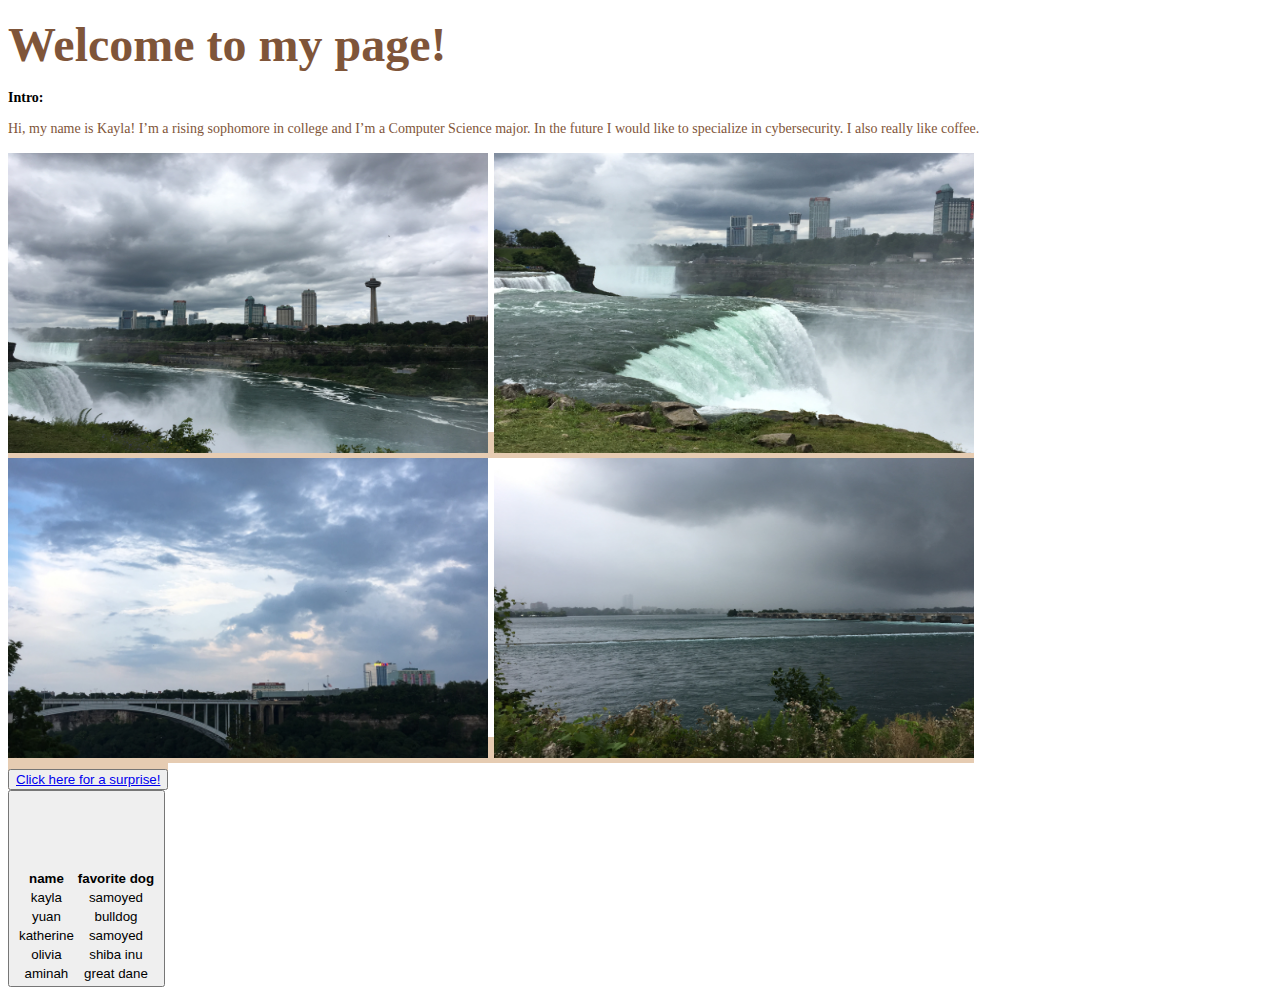
==== index.html @ fc5fc555 "Update index.html" ====
<!DOCTYPE html>	
	<html>
	<head>
	<title>Kayla's Corner</title>
	<link rel = "stylesheet" href = "style.css">
	<style>
	
	bodyONE { font-family: "Playfair Display"; font-size: 24px; font-style: normal; font-variant: normal; font-weight: bold; line-height: 26px; } h3 { font-family: "Playfair Display"; font-size: 14px; font-style: normal; font-variant: normal; font-weight: bold; line-height: 15px; } p { font-family: "Playfair Display"; font-size: 14px; font-style: normal; font-variant: normal; font-weight: 400; line-height: 20px; } blockquote { font-family: "Playfair Display"; font-size: 21px; font-style: normal; font-variant: normal; font-weight: 400; line-height: 30px; } pre { font-family: "Playfair Display"; font-size: 13px; font-style: normal; font-variant: normal; font-weight: 400; line-height: 18px; }
	
	</style>
	<script>
	
	</script>
	</head>
	<bodyONE>
	<h1>Welcome to my page! </h1>

	<h3>Intro: </h3>
	<p> 
	Hi, my name is Kayla! I’m a rising sophomore in college and I’m a Computer Science major. In the future I would like to specialize in cybersecurity.
	I also really like coffee.
		</p>
	
    	  <img src="IMG_0509.JPG" alt="canada1" width="480" height="300">
    	

      	<img src="IMG_0505.JPG" alt="canada2" width="480" height="300">
    	
      	<img src="IMG_0466.JPG" alt="canada3" width="480" height="300">
    	
      	<img src="IMG_0449.JPG" alt="canada4" width="480" height="300" >
    

  	
	
	
	<br>
	<button type = "button">
	
	<a href= "second.html">
	Click here for a surprise!
	</a>
	</button>
	<br>
	<button class= "button">
	
	
	
	<table>
	<tr>
	<th>name</th>
	<th>favorite dog</th>
	</tr>
	<tr>
	<td>kayla</td>
	<br>
	<td>samoyed</td>
	</tr>
	<tr>
	<td>yuan</td>
	<br>
	<td>bulldog</td>
	
	</tr>
	<tr>
	<td>katherine</td>
	<br>
	<td>samoyed</td>
	<tr>
	<td>olivia</td>
	<br>
	<td>shiba inu</td>
	<tr>
	<td>aminah</td>
	<br>
	<td>great dane</td>
	
	
	</table>
	
	
	</bodyONE>
	</html>
---- style.css ----
bodyONE {
  background-color:rgb(230, 204, 178);
  }
h1 {
    color: rgb(127, 85, 57);
  }
  p {
    color: rgb(127, 85, 57);
  }
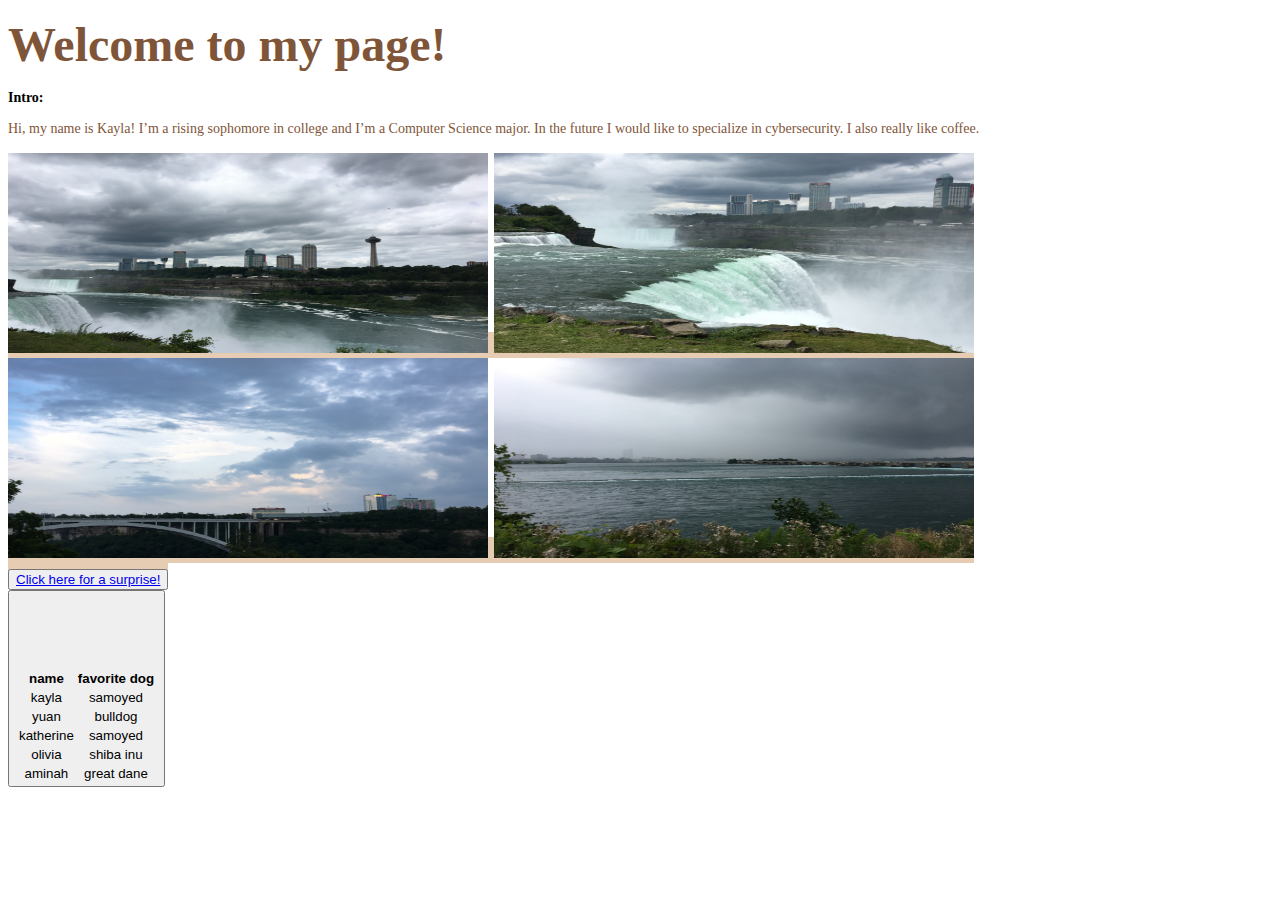
==== commit 21bc3778: "Update index.html" ====
--- a/index.html
+++ b/index.html
@@ -21,14 +21,14 @@
 	I also really like coffee.
 		</p>
 	
-    	  <img src="IMG_0509.JPG" alt="canada1" width="480" height="300">
+    	  <img src="IMG_0509.JPG" alt="canada1" width="480" height="200">
     	
 
-      	<img src="IMG_0505.JPG" alt="canada2" width="480" height="300">
+      	<img src="IMG_0505.JPG" alt="canada2" width="480" height="200">
     	
-      	<img src="IMG_0466.JPG" alt="canada3" width="480" height="300">
+      	<img src="IMG_0466.JPG" alt="canada3" width="480" height="200">
     	
-      	<img src="IMG_0449.JPG" alt="canada4" width="480" height="300" >
+      	<img src="IMG_0449.JPG" alt="canada4" width="480" height="200" >
     
 
   	
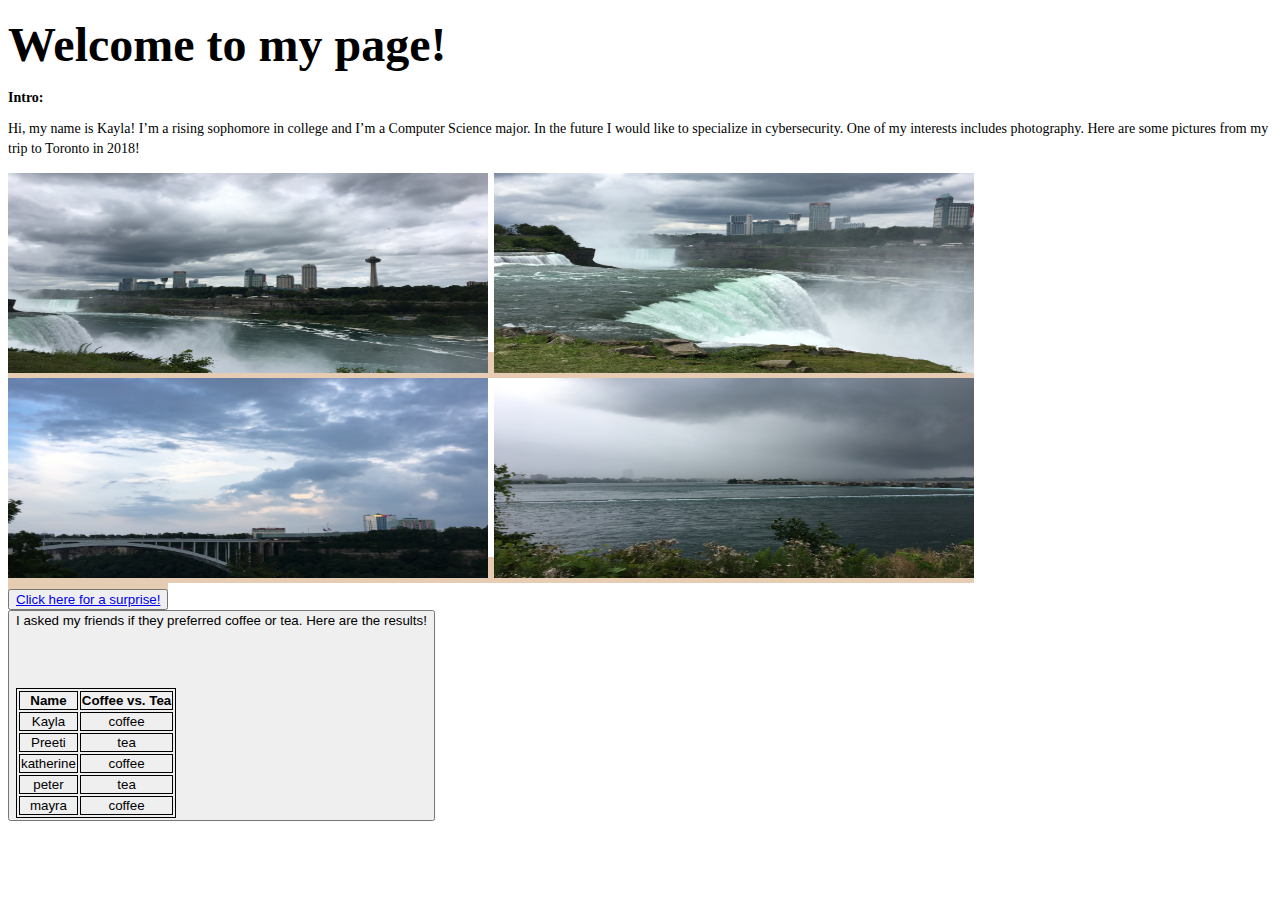
==== commit 3277d263: "Update index.html" ====
--- a/index.html
+++ b/index.html
@@ -18,10 +18,10 @@
 	<h3>Intro: </h3>
 	<p> 
 	Hi, my name is Kayla! I’m a rising sophomore in college and I’m a Computer Science major. In the future I would like to specialize in cybersecurity.
-	I also really like coffee.
+	One of my interests includes photography. Here are some pictures from my trip to Toronto in 2018!
 		</p>
 	
-    	  <img src="IMG_0509.JPG" alt="canada1" width="480" height="200">
+    	 <img src="IMG_0509.JPG" alt="canada1" width="480" height="200">
     	
 
       	<img src="IMG_0505.JPG" alt="canada2" width="480" height="200">
@@ -44,36 +44,39 @@
 	<br>
 	<button class= "button">
 	
-	
+	<p2>
+		I asked my friends if they preferred coffee or tea. Here are the results!
+		
+	</p2>
 	
 	<table>
 	<tr>
-	<th>name</th>
-	<th>favorite dog</th>
+	<th>Name</th>
+	<th>Coffee vs. Tea</th>
 	</tr>
 	<tr>
-	<td>kayla</td>
+	<td>Kayla</td>
 	<br>
-	<td>samoyed</td>
+	<td>coffee</td>
 	</tr>
 	<tr>
-	<td>yuan</td>
+	<td>Preeti</td>
 	<br>
-	<td>bulldog</td>
+	<td>tea</td>
 	
 	</tr>
 	<tr>
 	<td>katherine</td>
 	<br>
-	<td>samoyed</td>
+	<td>coffee</td>
 	<tr>
-	<td>olivia</td>
+	<td>peter</td>
 	<br>
-	<td>shiba inu</td>
+	<td>tea</td>
 	<tr>
-	<td>aminah</td>
+	<td>mayra</td>
 	<br>
-	<td>great dane</td>
+	<td>coffee</td>
 	
 	
 	</table>
--- a/style.css
+++ b/style.css
@@ -2,10 +2,6 @@
 bodyONE {
   background-color:rgb(230, 204, 178);
   }
-h1 {
-    color: rgb(127, 85, 57);
-  }
-  p {
-    color: rgb(127, 85, 57);
-  }
-
+table, th, td {
+  border: 1px solid black;
+}
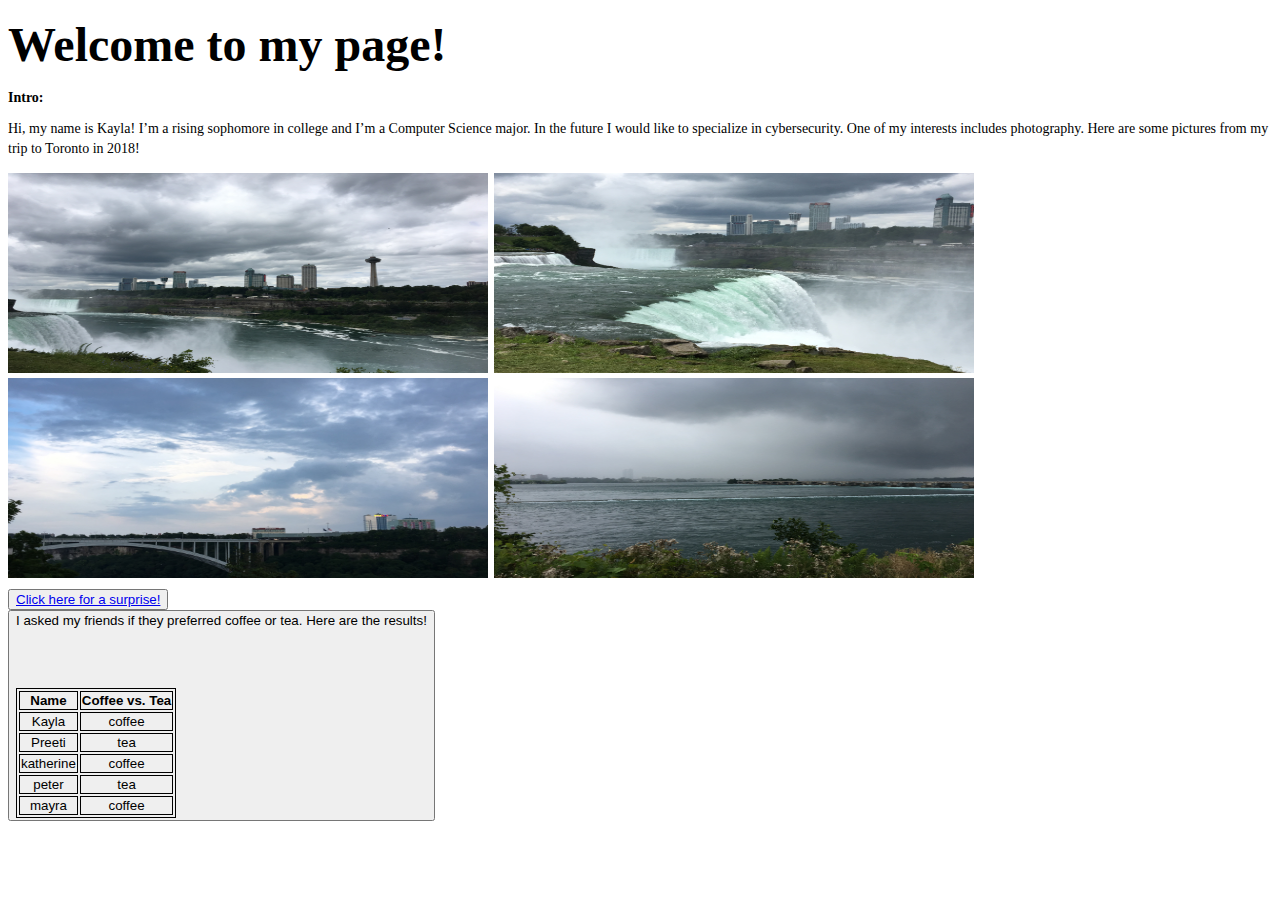
==== commit 9f9cdc0a: "Update index.html" ====
--- a/index.html
+++ b/index.html
@@ -5,14 +5,14 @@
 	<link rel = "stylesheet" href = "style.css">
 	<style>
 	
-	bodyONE { font-family: "Playfair Display"; font-size: 24px; font-style: normal; font-variant: normal; font-weight: bold; line-height: 26px; } h3 { font-family: "Playfair Display"; font-size: 14px; font-style: normal; font-variant: normal; font-weight: bold; line-height: 15px; } p { font-family: "Playfair Display"; font-size: 14px; font-style: normal; font-variant: normal; font-weight: 400; line-height: 20px; } blockquote { font-family: "Playfair Display"; font-size: 21px; font-style: normal; font-variant: normal; font-weight: 400; line-height: 30px; } pre { font-family: "Playfair Display"; font-size: 13px; font-style: normal; font-variant: normal; font-weight: 400; line-height: 18px; }
+	body { font-family: "Playfair Display"; font-size: 24px; font-style: normal; font-variant: normal; font-weight: bold; line-height: 26px; } h3 { font-family: "Playfair Display"; font-size: 14px; font-style: normal; font-variant: normal; font-weight: bold; line-height: 15px; } p { font-family: "Playfair Display"; font-size: 14px; font-style: normal; font-variant: normal; font-weight: 400; line-height: 20px; } blockquote { font-family: "Playfair Display"; font-size: 21px; font-style: normal; font-variant: normal; font-weight: 400; line-height: 30px; } pre { font-family: "Playfair Display"; font-size: 13px; font-style: normal; font-variant: normal; font-weight: 400; line-height: 18px; }
 	
 	</style>
 	<script>
 	
 	</script>
 	</head>
-	<bodyONE>
+	<body>
 	<h1>Welcome to my page! </h1>
 
 	<h3>Intro: </h3>
@@ -82,7 +82,7 @@
 	</table>
 	
 	
-	</bodyONE>
+	</body>
 	</html>
 	
 
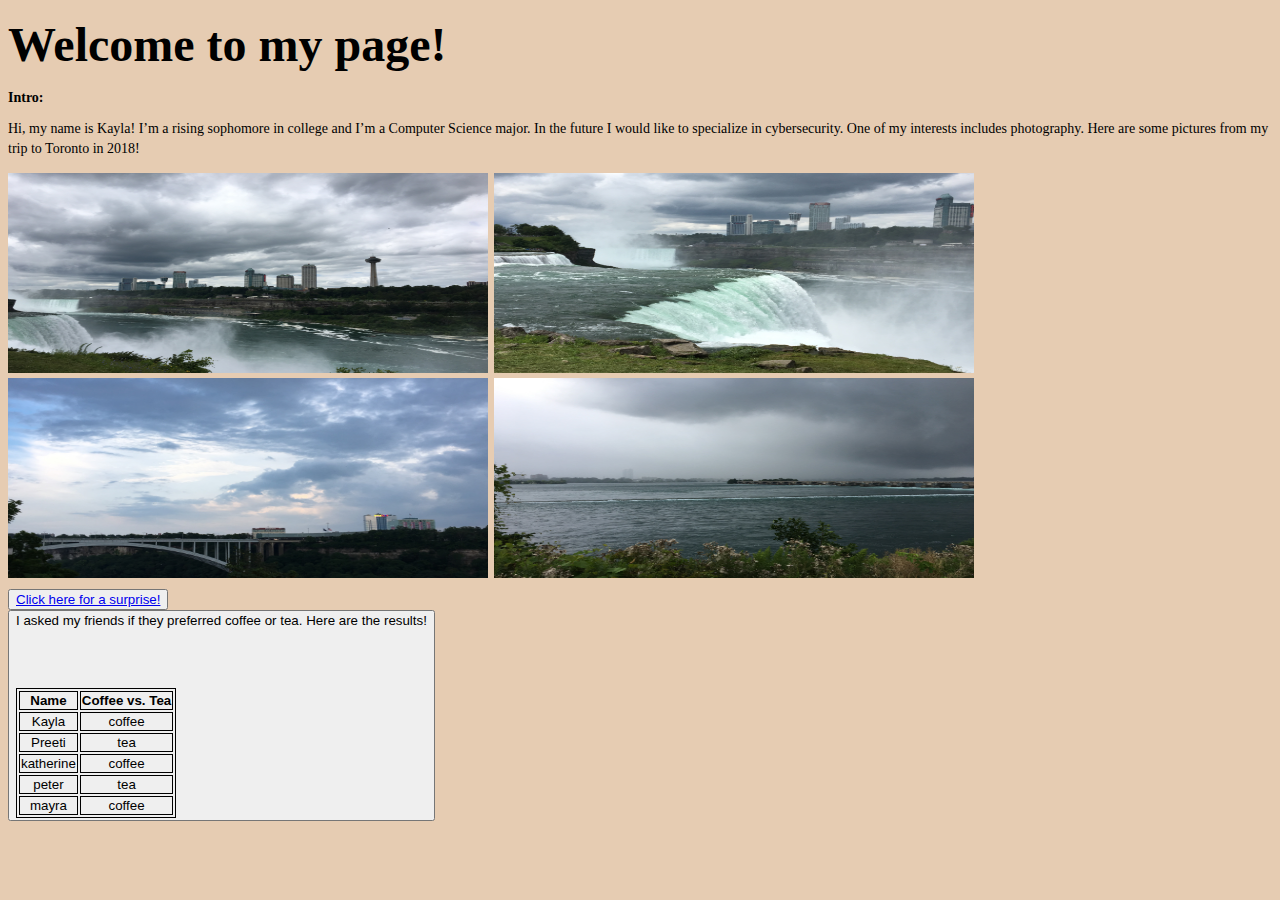
==== commit c5c79041: "Update index.html" ====
--- a/index.html
+++ b/index.html
@@ -6,7 +6,12 @@
 	<style>
 	
 	body { font-family: "Playfair Display"; font-size: 24px; font-style: normal; font-variant: normal; font-weight: bold; line-height: 26px; } h3 { font-family: "Playfair Display"; font-size: 14px; font-style: normal; font-variant: normal; font-weight: bold; line-height: 15px; } p { font-family: "Playfair Display"; font-size: 14px; font-style: normal; font-variant: normal; font-weight: 400; line-height: 20px; } blockquote { font-family: "Playfair Display"; font-size: 21px; font-style: normal; font-variant: normal; font-weight: 400; line-height: 30px; } pre { font-family: "Playfair Display"; font-size: 13px; font-style: normal; font-variant: normal; font-weight: 400; line-height: 18px; }
-	
+	body{ background-color:rgb(230, 204, 178);
+  	}
+	table, th, td {
+  	border: 1px solid black;
+	}
+
 	</style>
 	<script>
 	
--- a/style.css
+++ b/style.css
@@ -1,5 +1,5 @@
 
-bodyONE {
+body{
   background-color:rgb(230, 204, 178);
   }
 table, th, td {
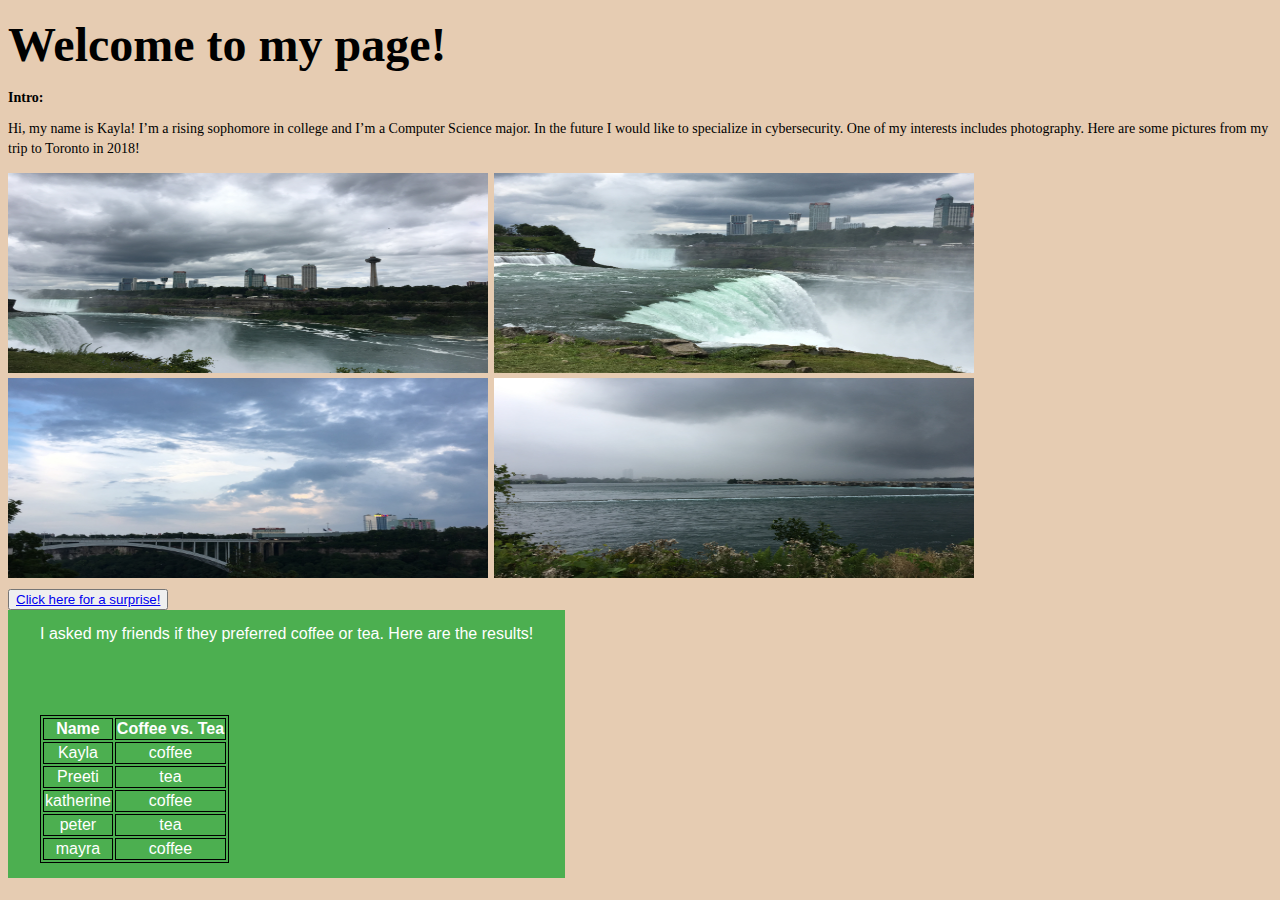
==== commit aaa16b9f: "Update index.html" ====
--- a/index.html
+++ b/index.html
@@ -11,7 +11,16 @@
 	table, th, td {
   	border: 1px solid black;
 	}
-
+	.button {
+  	background-color: #4CAF50;
+  	border: none;
+  	color: white;
+  	padding: 15px 32px;
+  	text-align: center;
+  	text-decoration: none;
+  	display: inline-block;
+  	font-size: 16px;
+	}
 	</style>
 	<script>
 	
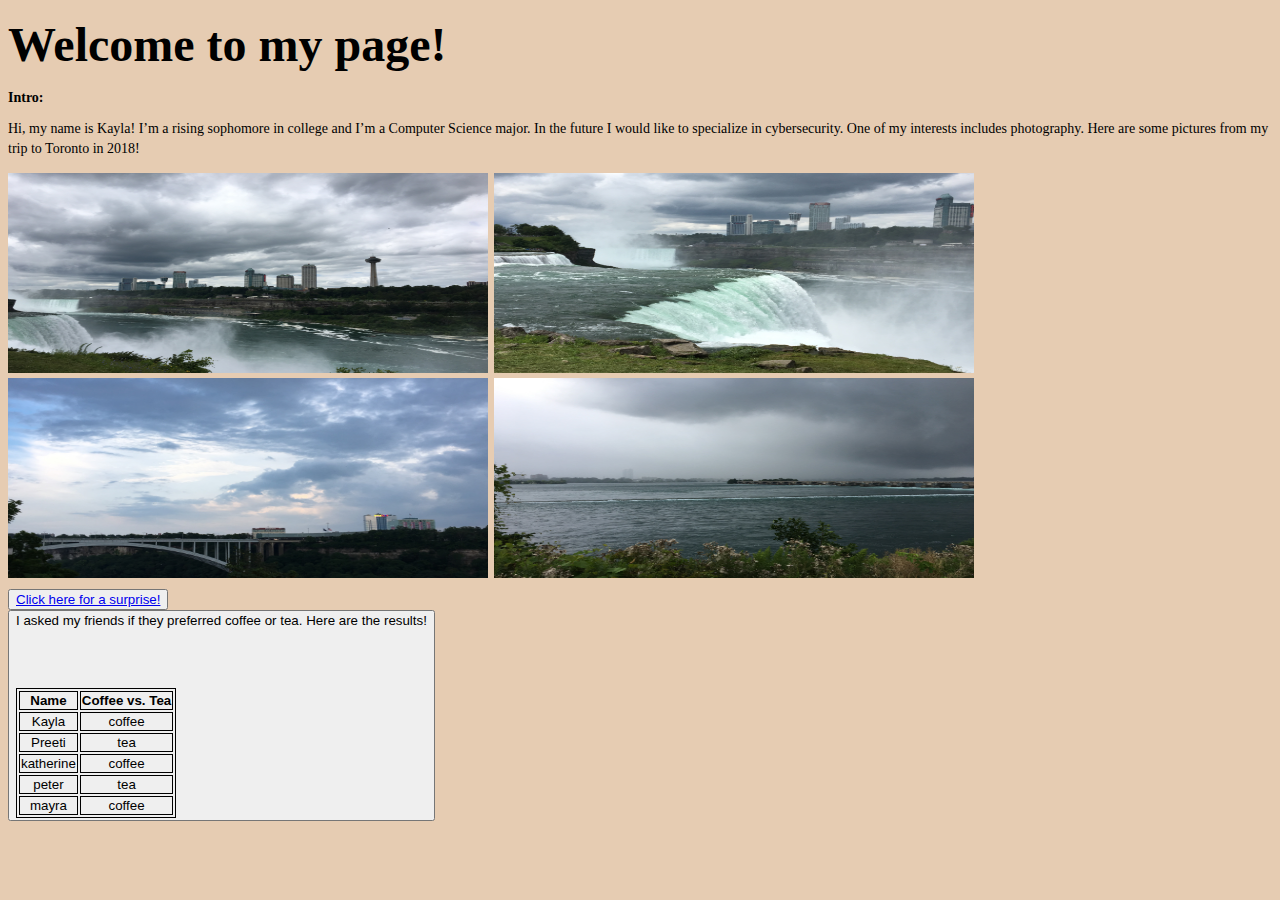
==== commit 2ab839b0: "Update index.html" ====
--- a/index.html
+++ b/index.html
@@ -11,16 +11,7 @@
 	table, th, td {
   	border: 1px solid black;
 	}
-	.button {
-  	background-color: #4CAF50;
-  	border: none;
-  	color: white;
-  	padding: 15px 32px;
-  	text-align: center;
-  	text-decoration: none;
-  	display: inline-block;
-  	font-size: 16px;
-	}
+	
 	</style>
 	<script>
 	
@@ -49,6 +40,7 @@
 	
 	
 	<br>
+		
 	<button type = "button">
 	
 	<a href= "second.html">
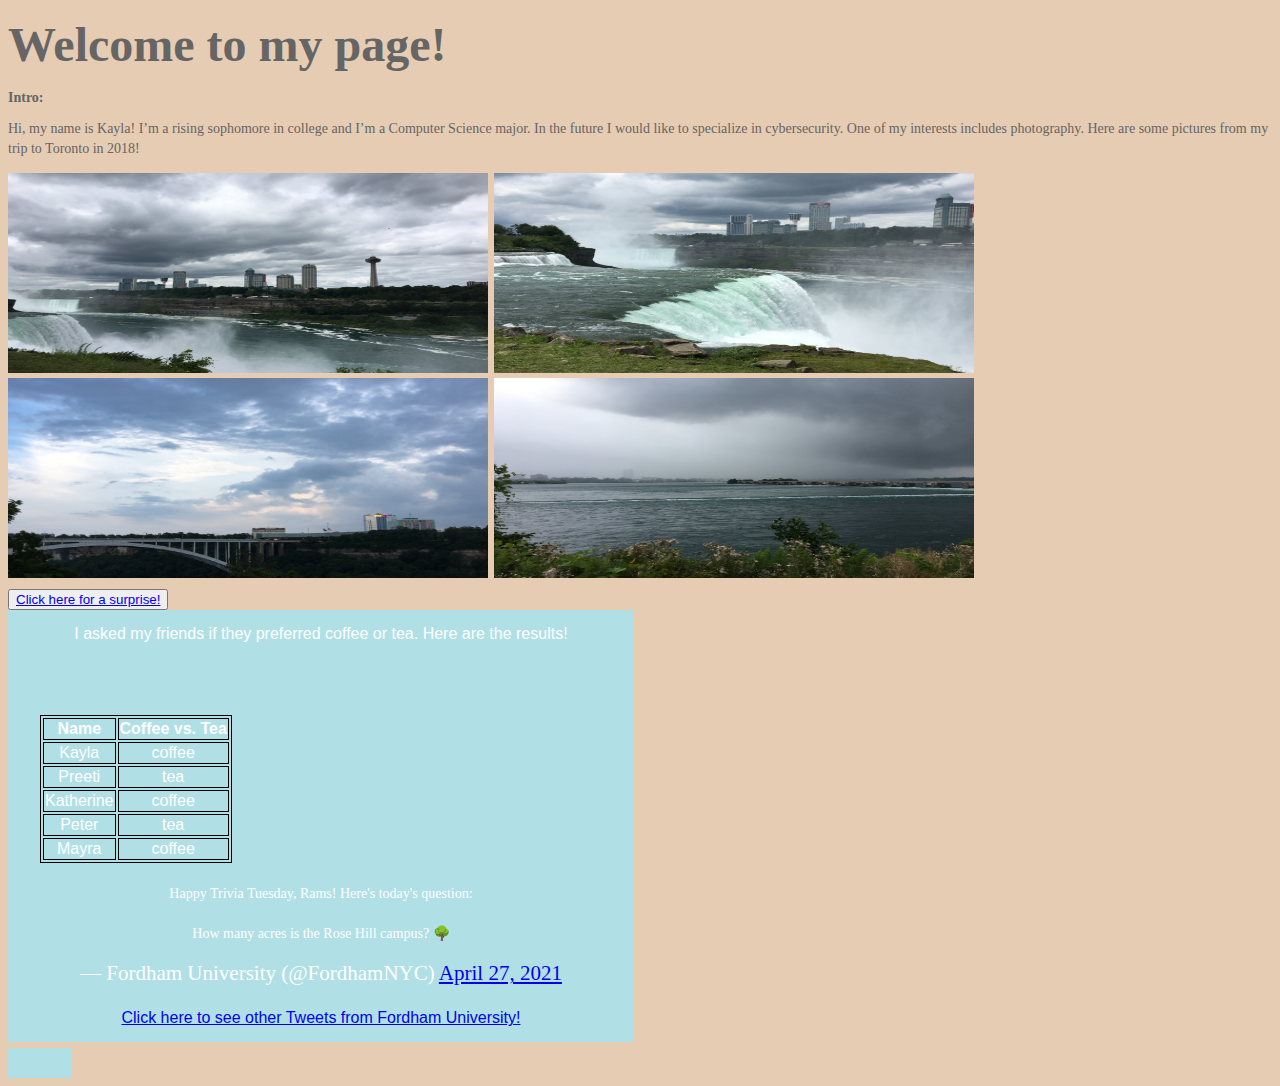
==== commit 24cd7866: "Update index.html" ====
--- a/index.html
+++ b/index.html
@@ -50,6 +50,7 @@
 	<br>
 	<button class= "button">
 	
+	
 	<p2>
 		I asked my friends if they preferred coffee or tea. Here are the results!
 		
@@ -72,22 +73,28 @@
 	
 	</tr>
 	<tr>
-	<td>katherine</td>
+	<td>Katherine</td>
 	<br>
 	<td>coffee</td>
 	<tr>
-	<td>peter</td>
+	<td>Peter</td>
 	<br>
 	<td>tea</td>
 	<tr>
-	<td>mayra</td>
+	<td>Mayra</td>
 	<br>
 	<td>coffee</td>
 	
 	
 	</table>
-	
-	
+	<blockquote class="twitter-tweet"><p lang="en" dir="ltr">Happy Trivia Tuesday, Rams! Here&#39;s today&#39;s question:<br><br>How many acres is the Rose Hill campus? 🌳</p>&mdash; Fordham University (@FordhamNYC) <a href="https://twitter.com/FordhamNYC/status/1387045487648280590?ref_src=twsrc%5Etfw">April 27, 2021</a></blockquote> <script async src="https://platform.twitter.com/widgets.js" charset="utf-8"></script>
+	<a href= "https://twitter.com/FordhamNYC?s=20/">
+	Click here to see other Tweets from Fordham University!
+	</a>
+	</button>
+	<br>
+	<button class= "button">
+
 	</body>
 	</html>
 	
--- a/style.css
+++ b/style.css
@@ -1,7 +1,19 @@
 
 body{
   background-color:rgb(230, 204, 178);
+  font-size: 14px;
+  color: #656566;
   }
 table, th, td {
   border: 1px solid black;
 }
+.button {
+  	background-color: powderblue;
+  	border: none;
+  	color: white;
+  	padding: 15px 32px;
+  	text-align: center;
+  	text-decoration: none;
+  	display: inline-block;
+  	font-size: 16px;
+	}
